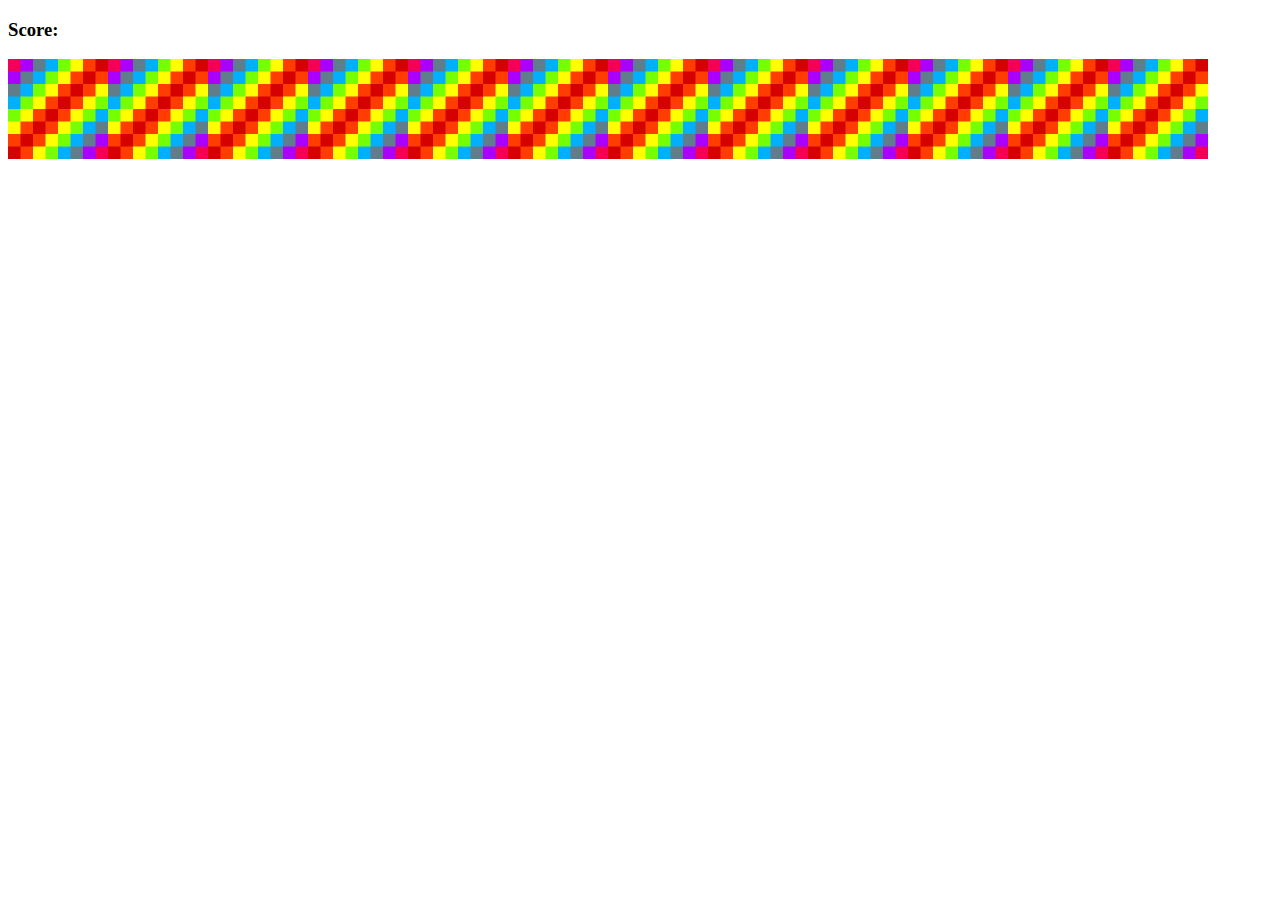
==== memory-game/index.html @ bedea9bf "ADD: images directory, JS to app.js for functionality, style.css, and index.html" ====
<!DOCTYPE html>
<html lang="en" dir="ltr">
<head>
  <meta charset="UTF-8">
  <title>Memory Game</title>
  <link rel="stylesheet" href="style.css"></link>
  <script src="app.js" charset="utf-8"></script>
</head>
<body>

  <h3>Score:<span id="result"></span></h3>

  <div class="grid">
  </div>

</body>
</html>
---- memory-game/style.css ----
#grid {
    width: 400px;
    height: 300px;
    display: flex;
    flex-wrap: wrap;
}
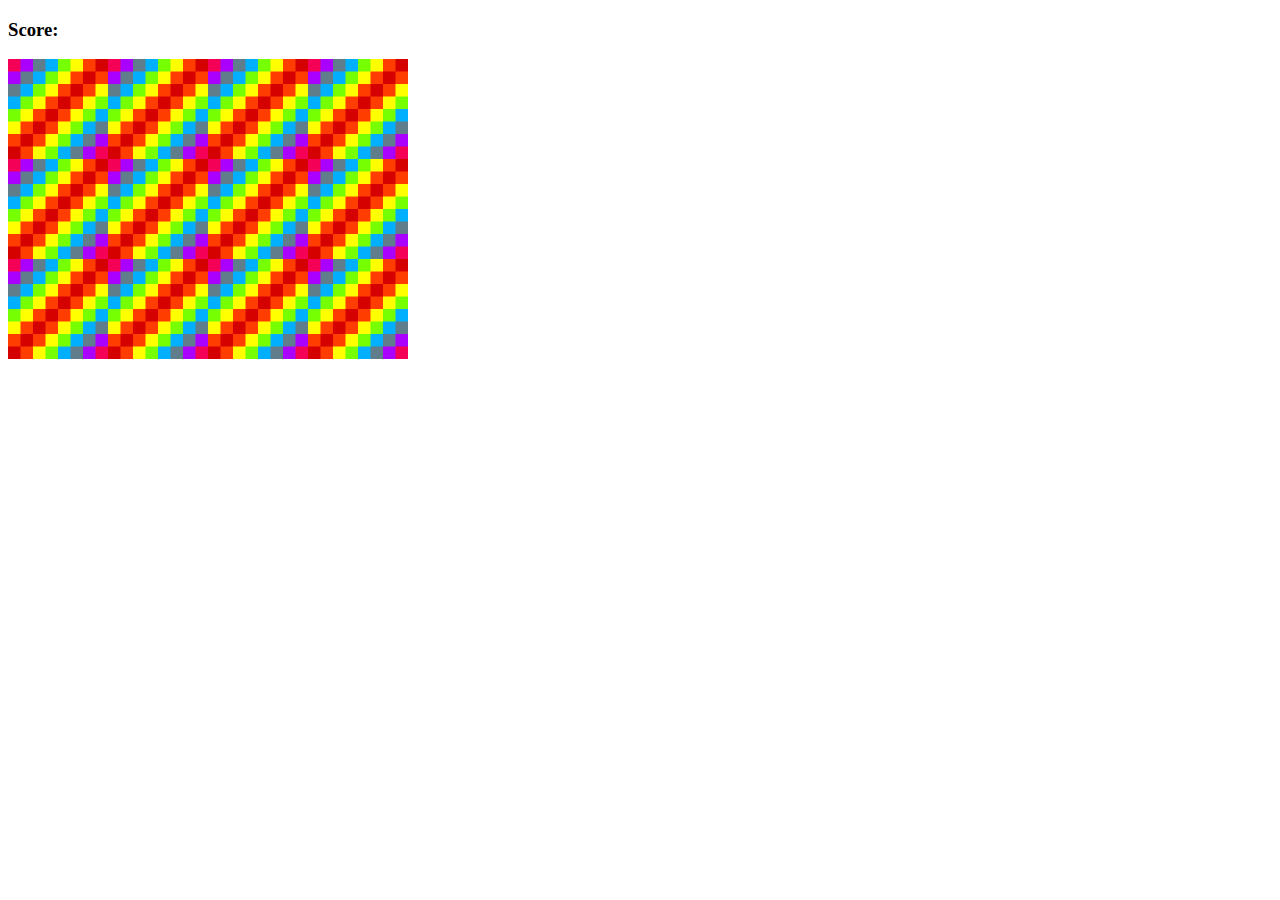
==== commit f134bf0b: "ADD: functionality and styling to memory game" ====
--- a/memory-game/index.html
+++ b/memory-game/index.html
@@ -4,14 +4,14 @@
   <meta charset="UTF-8">
   <title>Memory Game</title>
   <link rel="stylesheet" href="style.css"></link>
-  <script src="app.js" charset="utf-8"></script>
 </head>
 <body>
 
-  <h3>Score:<span id="result"></span></h3>
+  <h3>Score: <span id="result"></span></h3>
 
-  <div class="grid">
-  </div>
+  <div id="grid"></div>
+ 
+  <script src="app.js" charset="utf-8"></script>
 
 </body>
 </html>--- a/memory-game/style.css
+++ b/memory-game/style.css
@@ -1,6 +1,7 @@
 #grid {
     width: 400px;
     height: 300px;
+    /* by adding display flex, we can use flex-wrap */
     display: flex;
     flex-wrap: wrap;
 }